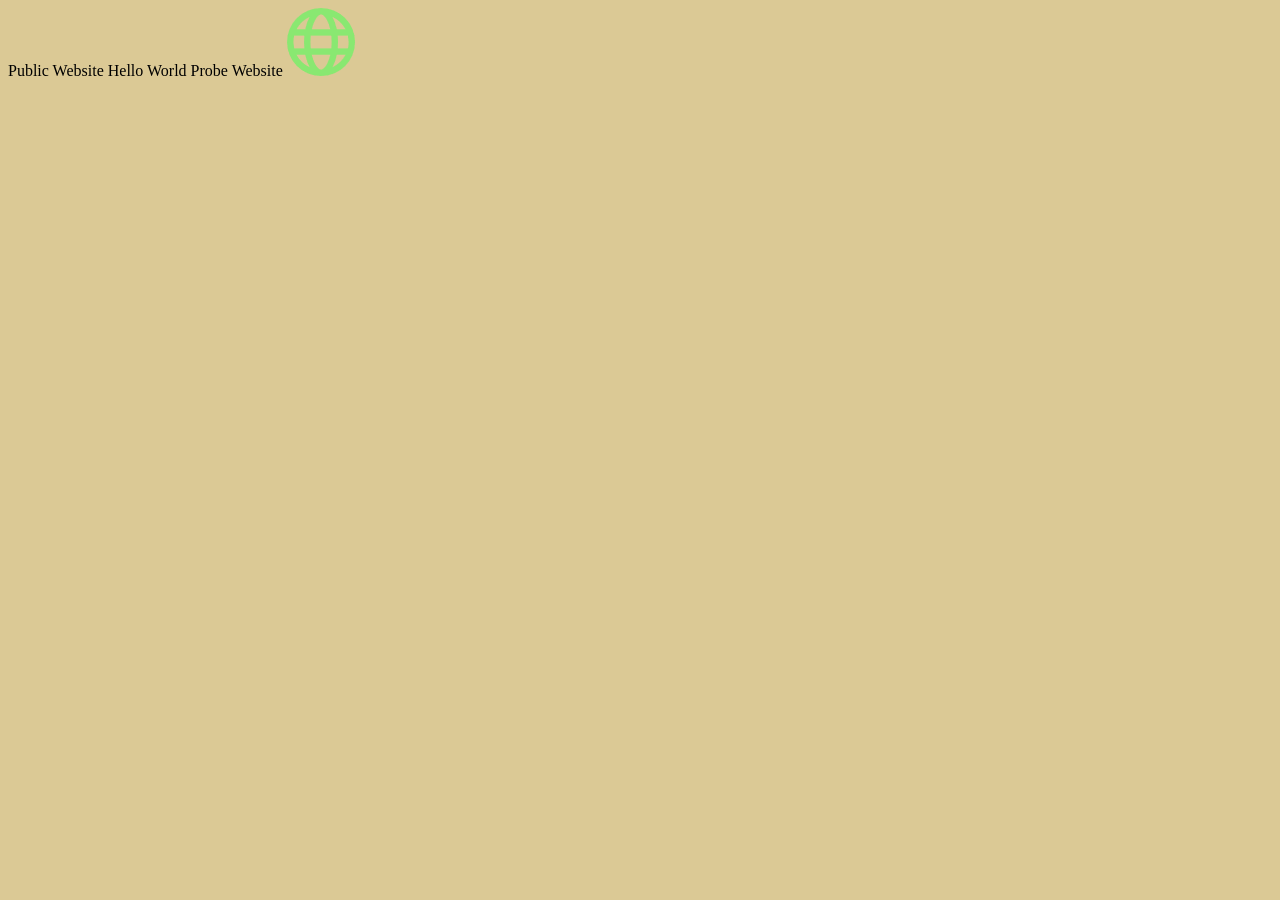
==== index.html @ cd73fb3b "Update index.html" ====
<doctype HTML>
<html>
<head> 
    <meta charset="UTF-8">
  <meta name="viewport" content="width=device-width, initial-scale=1.0">
  <link rel="stylesheet" href="folder/css.css">
    <link rel="stylesheet" href="newcss.css"
        <link rel="stylesheet" href="asset/cssprob.css"
    <title> Public Website </title>
</head>
<body> Hello World
  Probe Website

   <img src="folder/Net.png">
</body>
</html>
---- asset/cssprob.css ----
body {background-color: #9caddb;}
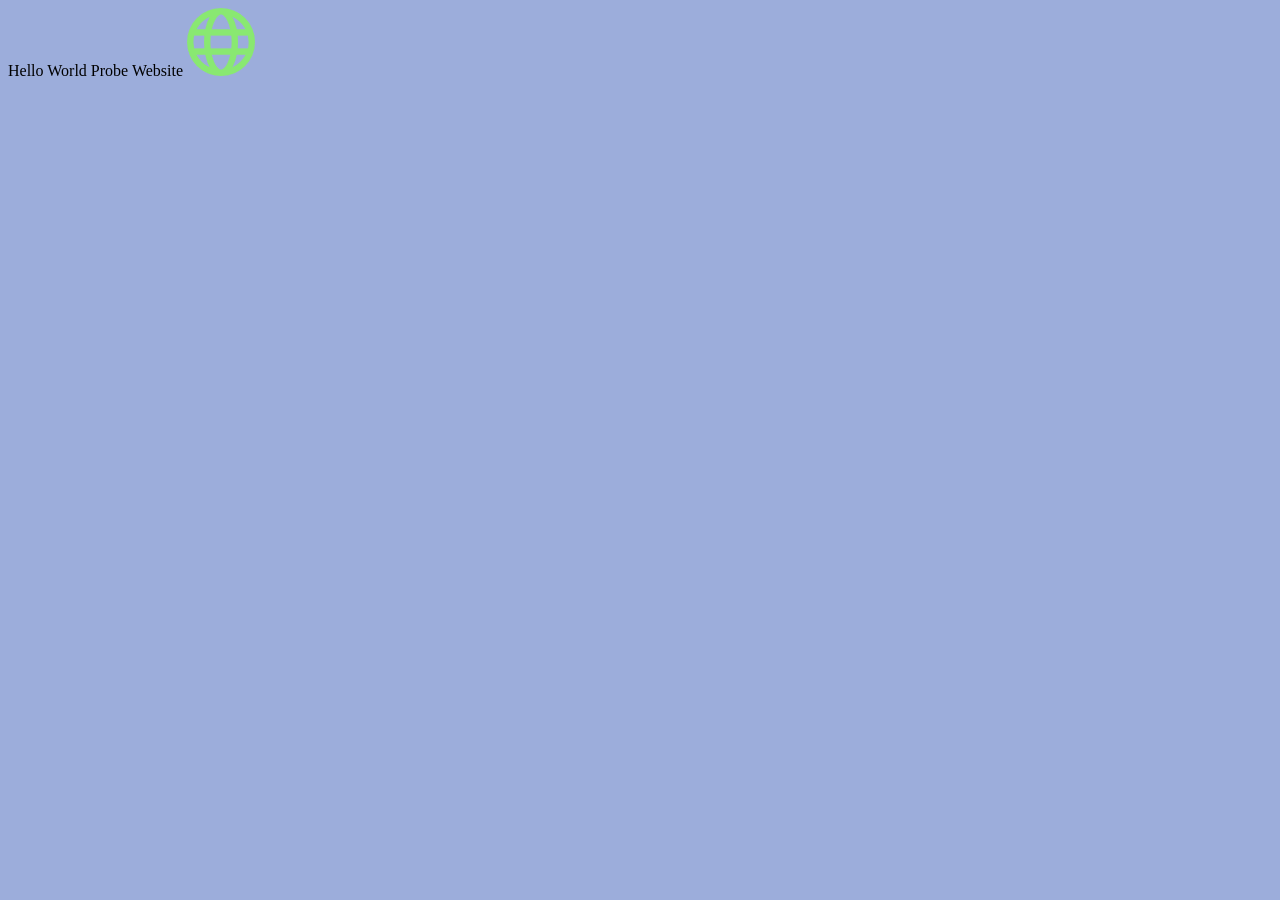
==== commit 260ca03c: "Update index.html" ====
--- a/index.html
+++ b/index.html
@@ -4,8 +4,8 @@
     <meta charset="UTF-8">
   <meta name="viewport" content="width=device-width, initial-scale=1.0">
   <link rel="stylesheet" href="folder/css.css">
-    <link rel="stylesheet" href="newcss.css"
-        <link rel="stylesheet" href="asset/cssprob.css"
+    <link rel="stylesheet" href="newcss.css">
+        <link rel="stylesheet" href="asset/cssprob.css">
     <title> Public Website </title>
 </head>
 <body> Hello World
--- a/newcss.css
+++ b/newcss.css
@@ -0,0 +1 @@
+body {background-color: #dbc995;}
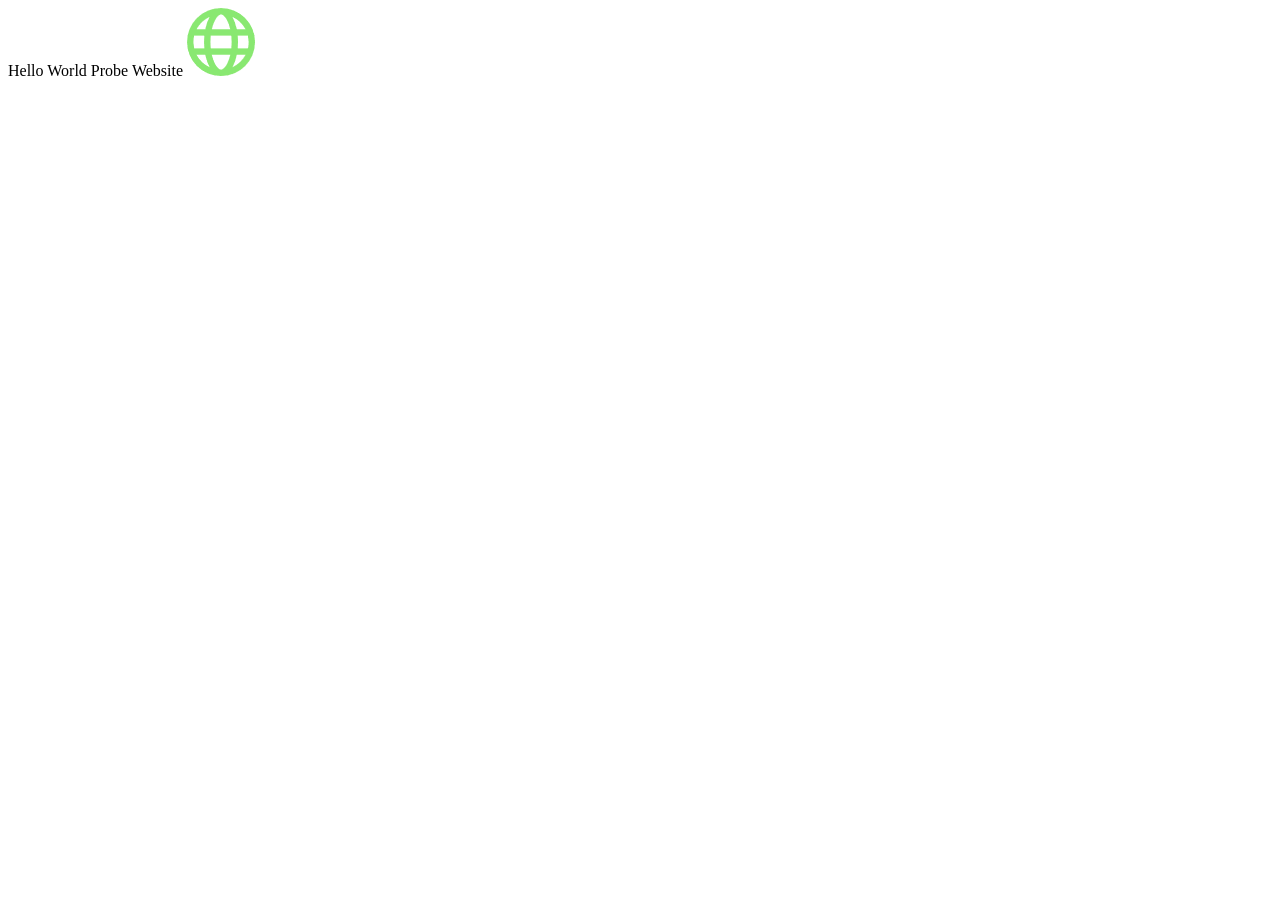
==== commit d98660ee: "Update index.html" ====
--- a/index.html
+++ b/index.html
@@ -4,8 +4,8 @@
     <meta charset="UTF-8">
   <meta name="viewport" content="width=device-width, initial-scale=1.0">
   <link rel="stylesheet" href="folder/css.css">
-    <link rel="stylesheet" href="newcss.css">
-        <link rel="stylesheet" href="asset/cssprob.css">
+<!--    <link rel="stylesheet" href="newcss.css">
+        <link rel="stylesheet" href="asset/cssprob.css"> -->
     <title> Public Website </title>
 </head>
 <body> Hello World
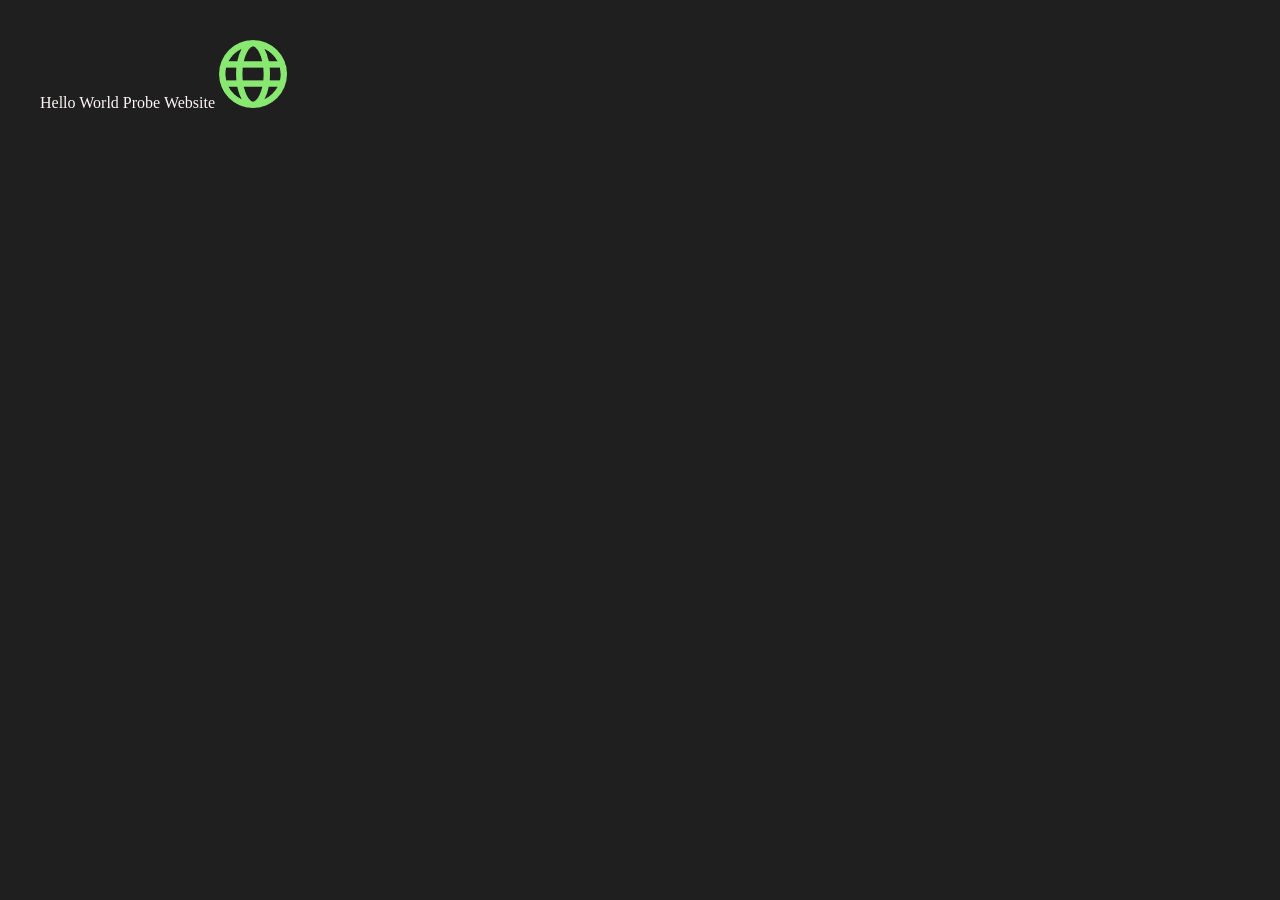
==== commit fd9a7fac: "Update index.html" ====
--- a/index.html
+++ b/index.html
@@ -3,7 +3,8 @@
 <head> 
     <meta charset="UTF-8">
   <meta name="viewport" content="width=device-width, initial-scale=1.0">
-  <link rel="stylesheet" href="folder/css.css">
+
+    <link rel="stylesheet" href="asset/cssold.css">
 <!--    <link rel="stylesheet" href="newcss.css">
         <link rel="stylesheet" href="asset/cssprob.css"> -->
     <title> Public Website </title>
--- a/asset/cssold.css
+++ b/asset/cssold.css
@@ -0,0 +1,5 @@
+body {
+  background-color: #1f1f1f;
+  color: #fff7f7;
+  padding: 2rem;
+}
